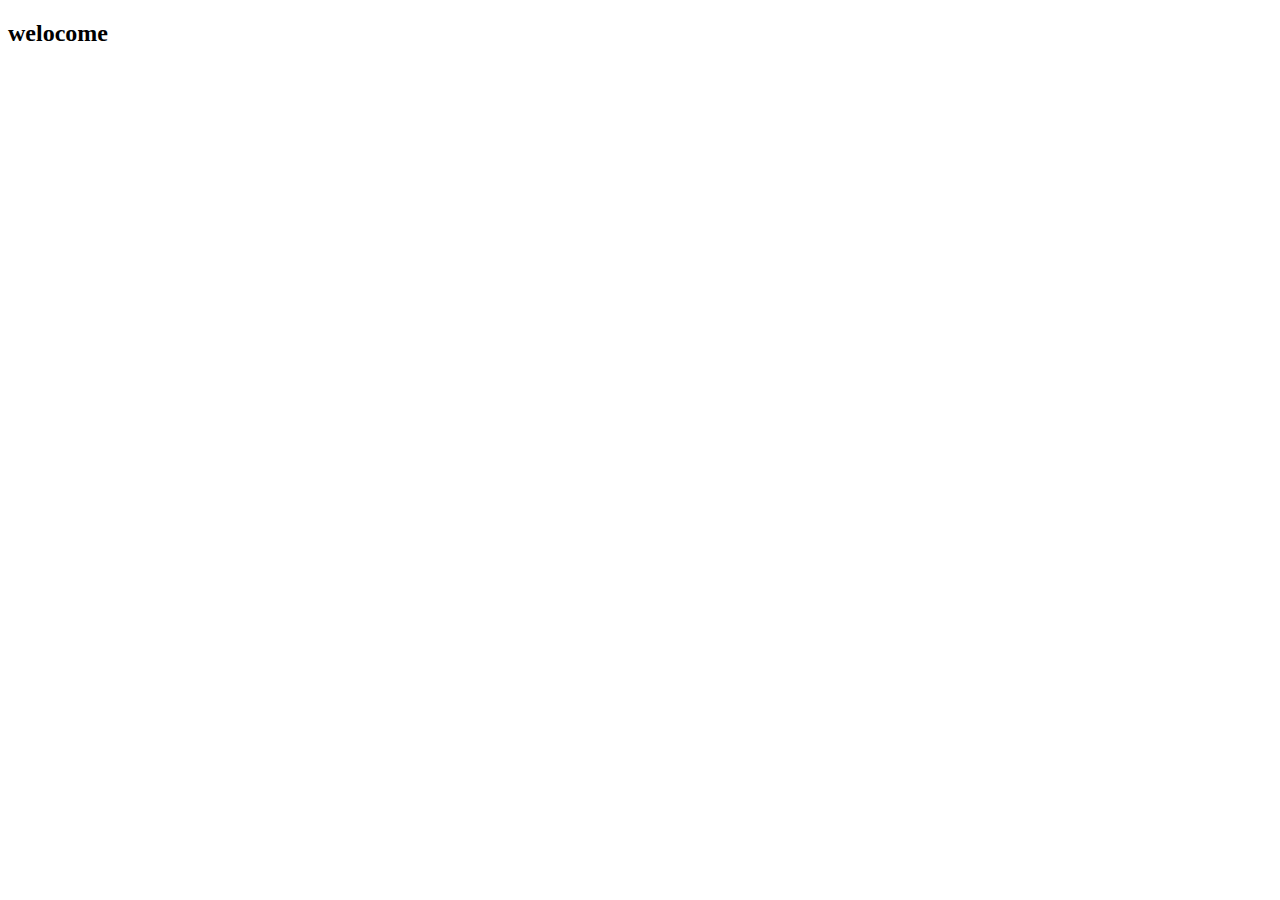
==== docs/index.html @ 147961c0 "Add files via upload" ====
<!DOCTYPE html>
<html lang="en">
<head>
    <meta charset="UTF-8">
    <meta name="viewport" content="width=device-width, initial-scale=1.0">
    <title>Document</title>
</head>
<body>
    <h2>welocome</h2>
</body>
</html>
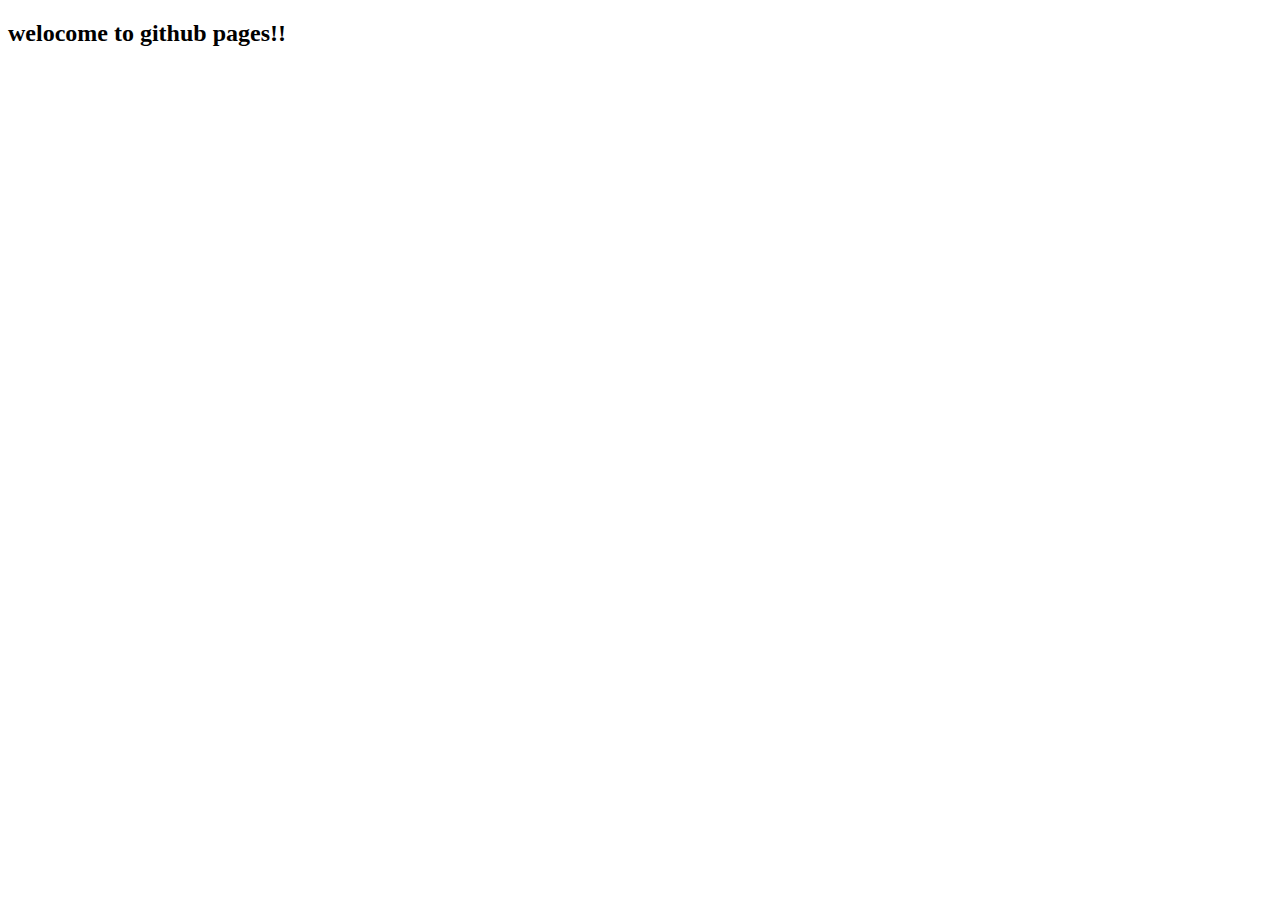
==== commit 1f08f440: "Update index.html" ====
--- a/docs/index.html
+++ b/docs/index.html
@@ -6,6 +6,6 @@
     <title>Document</title>
 </head>
 <body>
-    <h2>welocome</h2>
+    <h2>welocome to github pages!!</h2>
 </body>
-</html>+</html>
